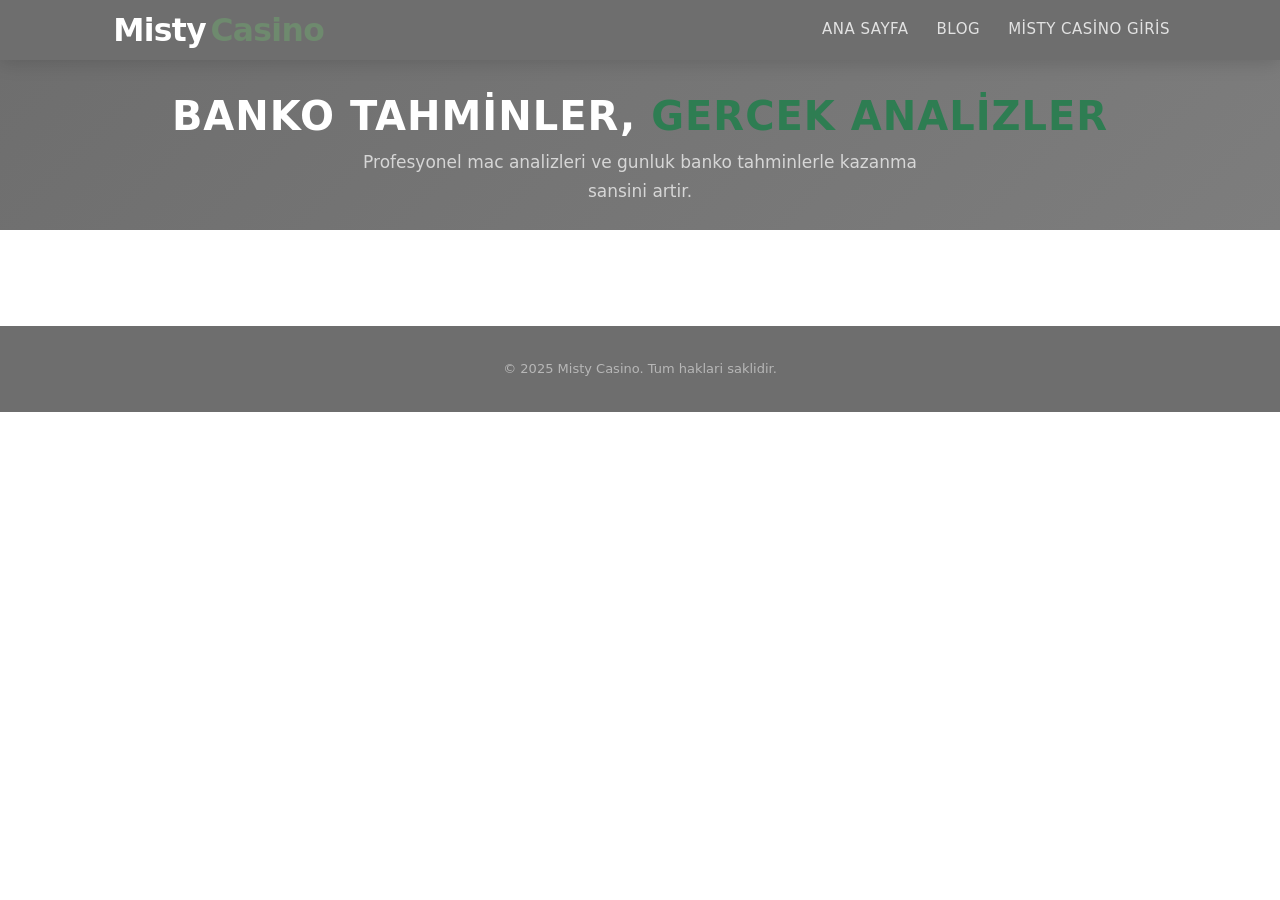
==== index.html @ 9f0960e3 "Misty Casino blog sitesi - ilk kurulum - BankoBet altyapisindan kopyalandi - Marka: Misty Casino (gr" ====
<!DOCTYPE html>
<html lang="tr">
<head>
  <meta charset="UTF-8">
  <meta name="viewport" content="width=device-width,initial-scale=1">
  <title id="page-title">Misty Casino</title>
  <meta name="description" id="meta-desc" content="">
  <meta name="keywords" id="meta-keys" content="">
  <meta name="robots" content="index, follow">
  <meta name="author" content="Misty Casino">
  <link rel="canonical" id="canonical" href="">
  <!-- Open Graph -->
  <meta property="og:title" id="og-title" content="">
  <meta property="og:description" id="og-desc" content="">
  <meta property="og:image" id="og-image" content="">
  <meta property="og:type" content="website">
  <meta property="og:url" id="og-url" content="">
  <meta property="og:locale" content="tr_TR">
  <meta property="og:site_name" content="Misty Casino">
  <!-- Twitter Card -->
  <meta name="twitter:card" content="summary_large_image">
  <meta name="twitter:title" id="tw-title" content="">
  <meta name="twitter:description" id="tw-desc" content="">
  <meta name="twitter:image" id="tw-image" content="">
  <!-- Schema.org Organization -->
  <script type="application/ld+json" id="schema-org">
  {
    "@context": "https://schema.org",
    "@type": "Organization",
    "name": "Misty Casino",
    "url": "",
    "logo": ""
  }
  </script>
  <!-- Schema.org Blog -->
  <script type="application/ld+json" id="schema-blog">
  {
    "@context": "https://schema.org",
    "@type": "Blog",
    "name": "Misty Casino Blog",
    "url": "",
    "description": "",
    "blogPost": []
  }
  </script>
  <link rel="stylesheet" href="css/style.css">
</head>
<body>

  <header class="header">
    <div class="wrap">
      <a href="/"><img src="uploads/logo.svg" alt="Misty Casino" class="logo"></a>
      <nav class="nav">
        <a href="/">Ana Sayfa</a>
        <a href="blog.html">Blog</a>
        <a href="giris.html">Misty Casino Giris</a>
      </nav>
    </div>
  </header>

  <section class="hero" id="hero">
    <h1 id="hero-title">Banko Tahminler, <span class="hero-accent">Gercek Analizler</span></h1>
    <p id="hero-desc">Profesyonel mac analizleri ve gunluk banko tahminlerle kazanma sansini artir.</p>
  </section>

  <section class="section">
    <div class="wrap">
      <div class="featured-single" id="home-content"></div>
      <div class="empty" id="empty-state" style="display:none">
        <div class="empty-icon"><svg width="48" height="48" viewBox="0 0 24 24" fill="none" stroke="#7f8c8d" stroke-width="1.5"><path d="M14 2H6a2 2 0 0 0-2 2v16a2 2 0 0 0 2 2h12a2 2 0 0 0 2-2V8z"/><polyline points="14 2 14 8 20 8"/><line x1="16" y1="13" x2="8" y2="13"/><line x1="16" y1="17" x2="8" y2="17"/></svg></div>
        <p>Henuz icerik eklenmedi.</p>
      </div>
    </div>
  </section>

  <footer class="footer" id="footer">
    <p>&copy; 2025 Misty Casino. Tum haklari saklidir.</p>
  </footer>

  <script src="js/app.js"></script>
</body>
</html>
---- css/style.css ----
*{margin:0;padding:0;box-sizing:border-box}
:root{
  --navy:#6E6E6E;
  --navy-light:#7D7D7D;
  --green:#2E7D52;
  --green-dark:#236B43;
  --white:#ffffff;
  --gray:#f4f6f8;
  --text:#2c3e50;
  --text-light:#7f8c8d;
  --border:#e2e8f0;
  --radius:12px;
  --shadow:0 2px 12px rgba(27,40,56,0.08);
  --font-heading:system-ui,'Segoe UI',Roboto,Helvetica,Arial,sans-serif;
  --font-body:system-ui,'Segoe UI',Roboto,Helvetica,Arial,sans-serif;
}
body{font-family:var(--font-body);color:var(--text);line-height:1.7;background:var(--white)}
a{text-decoration:none;color:inherit}
img{max-width:100%;height:auto;display:block}

/* HEADER */
.header{background:var(--navy);padding:0;position:sticky;top:0;z-index:100;box-shadow:0 2px 20px rgba(0,0,0,0.15);height:60px}
.header .wrap{display:flex;align-items:center;justify-content:space-between;max-width:1100px;margin:0 auto;padding:0 20px;height:60px}
.logo{height:60px;padding:8px 0;mix-blend-mode:lighten;filter:brightness(1.1)}
.nav{display:flex;gap:28px;align-items:center}
.nav a{color:rgba(255,255,255,0.8);font-family:var(--font-heading);font-size:15px;font-weight:500;text-transform:uppercase;letter-spacing:0.5px;transition:color .2s}
.nav a:hover{color:var(--green)}

/* HERO */
.hero{background:linear-gradient(135deg,var(--navy) 0%,var(--navy-light) 100%);padding:32px 20px 24px;text-align:center}
.hero h1{font-family:var(--font-heading);color:var(--white);font-size:clamp(24px,4vw,40px);font-weight:700;margin-bottom:8px;line-height:1.2;text-transform:uppercase;letter-spacing:1px}
.hero p{color:rgba(255,255,255,0.7);font-size:clamp(14px,2vw,17px);max-width:560px;margin:0 auto}
.hero-accent{color:var(--green)}

/* CONTENT */
.wrap{max-width:1100px;margin:0 auto;padding:0 20px}
.section{padding:48px 0}
.section-title{font-family:var(--font-heading);font-size:26px;font-weight:600;margin-bottom:32px;color:var(--navy);text-transform:uppercase;letter-spacing:0.5px}

/* PAGE TITLE BAR */
.page-title-bar{background:var(--gray);padding:24px 0}
.page-title-bar h1{font-family:var(--font-heading);font-size:28px;font-weight:700;color:var(--navy);text-transform:uppercase;letter-spacing:0.5px}

/* SINGLE FEATURED CONTENT */
.featured-single{max-width:800px;margin:0 auto}
.featured-single .card{border:none;box-shadow:none}
.featured-single .card-img{height:auto;max-height:400px}
.featured-single .card-body{padding:24px 0}
.featured-single .card-title{font-size:22px;margin-bottom:12px}
.featured-single .card-excerpt{font-size:15px;line-height:1.7}

/* BLOG GRID */
.blog-grid{display:grid;grid-template-columns:repeat(auto-fill,minmax(320px,1fr));gap:28px}
.card{background:var(--white);border-radius:var(--radius);overflow:hidden;box-shadow:var(--shadow);transition:transform .2s,box-shadow .2s;border:1px solid var(--border)}
.card:hover{transform:translateY(-4px);box-shadow:0 8px 30px rgba(27,40,56,0.12)}
.card-img{width:100%;height:200px;object-fit:cover;background:var(--gray)}
.card-body{padding:20px}
.card-cat{display:inline-block;background:rgba(76,176,80,0.1);color:var(--green-dark);font-size:12px;font-weight:600;padding:4px 10px;border-radius:20px;margin-bottom:10px}
.card-title{font-family:var(--font-heading);font-size:18px;font-weight:600;line-height:1.4;margin-bottom:8px;color:var(--navy)}
.card-excerpt{font-size:14px;color:var(--text-light);line-height:1.6;margin-bottom:12px}
.card-date,.card-read{font-size:12px;color:var(--text-light)}

/* BREADCRUMB */
.breadcrumb{background:var(--gray);padding:10px 0;font-size:13px;color:var(--text-light)}
.breadcrumb a{color:var(--text-light);text-decoration:none}
.breadcrumb a:hover{color:var(--green)}
.breadcrumb span{margin:0 6px}

/* POST PAGE */
.post-header{background:linear-gradient(135deg,var(--navy),var(--navy-light));padding:60px 20px;text-align:center}
.post-header h1{font-family:var(--font-heading);color:var(--white);font-size:clamp(26px,4vw,42px);font-weight:700;max-width:800px;margin:0 auto 12px;text-transform:uppercase;letter-spacing:0.5px}
.post-meta{color:rgba(255,255,255,0.6);font-size:14px}
.post-featured{max-width:800px;margin:-40px auto 0;border-radius:var(--radius);overflow:hidden;box-shadow:0 8px 40px rgba(0,0,0,0.15)}
.post-featured img{width:100%;height:auto}
.post-content{max-width:720px;margin:40px auto;padding:0 20px;font-size:17px;line-height:1.9}
.post-content h2{font-family:var(--font-heading);font-size:24px;font-weight:600;margin:36px 0 16px;color:var(--navy)}
.post-content h3{font-family:var(--font-heading);font-size:20px;font-weight:600;margin:28px 0 12px;color:var(--navy)}
.post-content p{margin-bottom:20px}
.post-content img{border-radius:8px;margin:24px 0}
.post-content ul,.post-content ol{margin:0 0 20px 24px}
.post-content blockquote{border-left:4px solid var(--green);padding:16px 20px;margin:24px 0;background:var(--gray);border-radius:0 8px 8px 0;font-style:italic}

/* FOOTER */
.footer{background:var(--navy);color:rgba(255,255,255,0.5);text-align:center;padding:32px 20px;font-size:13px}
.footer a{color:var(--green)}

/* EMPTY STATE */
.empty{text-align:center;padding:80px 20px;color:var(--text-light)}
.empty-icon{font-size:48px;margin-bottom:16px}

/* MOBILE */
@media(max-width:640px){
  .blog-grid{grid-template-columns:1fr}
  .hero{padding:24px 20px 18px}
  .nav{gap:14px}
  .nav a{font-size:12px}
  .page-title-bar h1{font-size:22px}
}
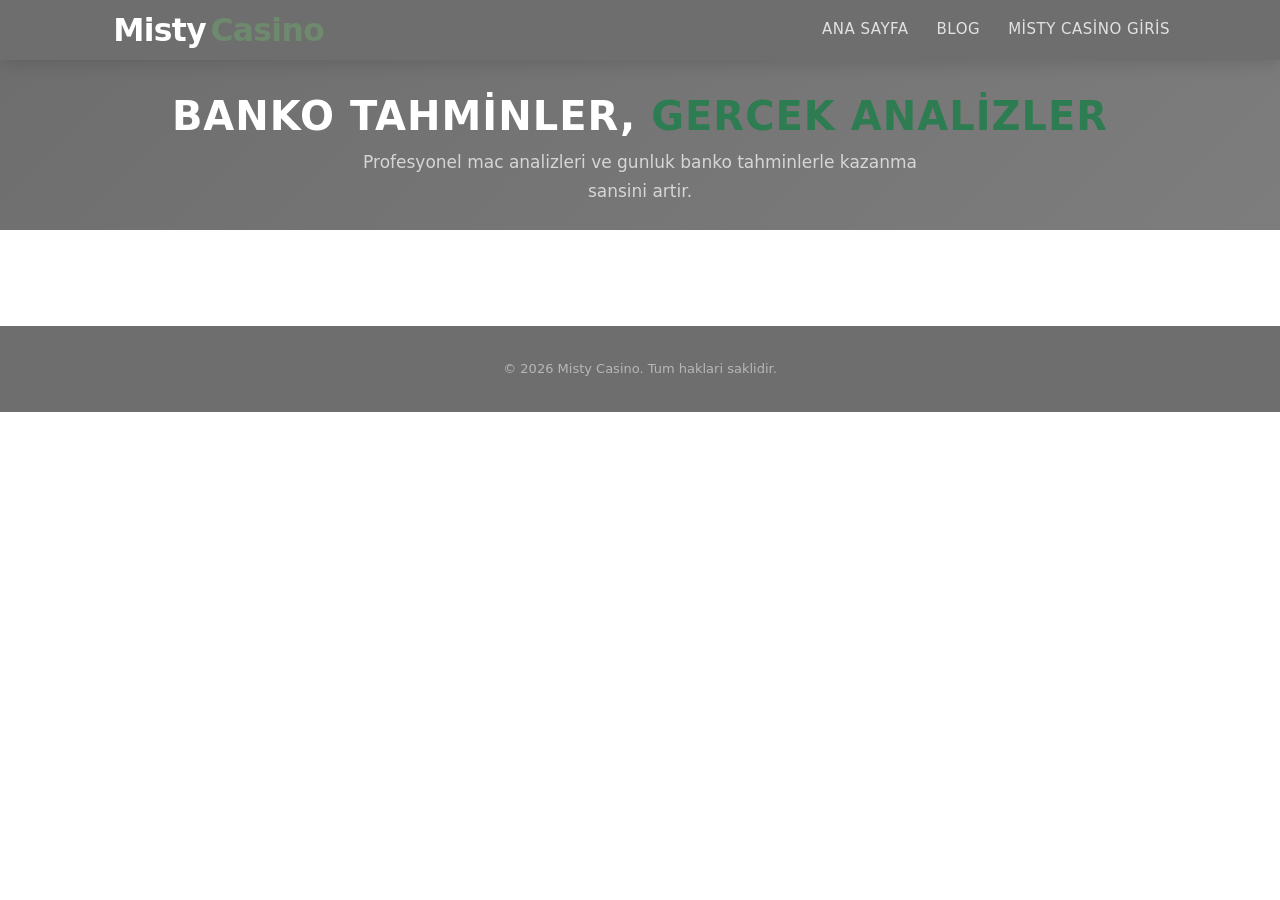
==== commit 95fd7467: "Footer 2025 -> 2026 guncellendi Co-Authored-By: Claude Opus 4.6 <noreply@anthropic.com>" ====
--- a/index.html
+++ b/index.html
@@ -74,7 +74,7 @@
   </section>
 
   <footer class="footer" id="footer">
-    <p>&copy; 2025 Misty Casino. Tum haklari saklidir.</p>
+    <p>&copy; 2026 Misty Casino. Tum haklari saklidir.</p>
   </footer>
 
   <script src="js/app.js"></script>
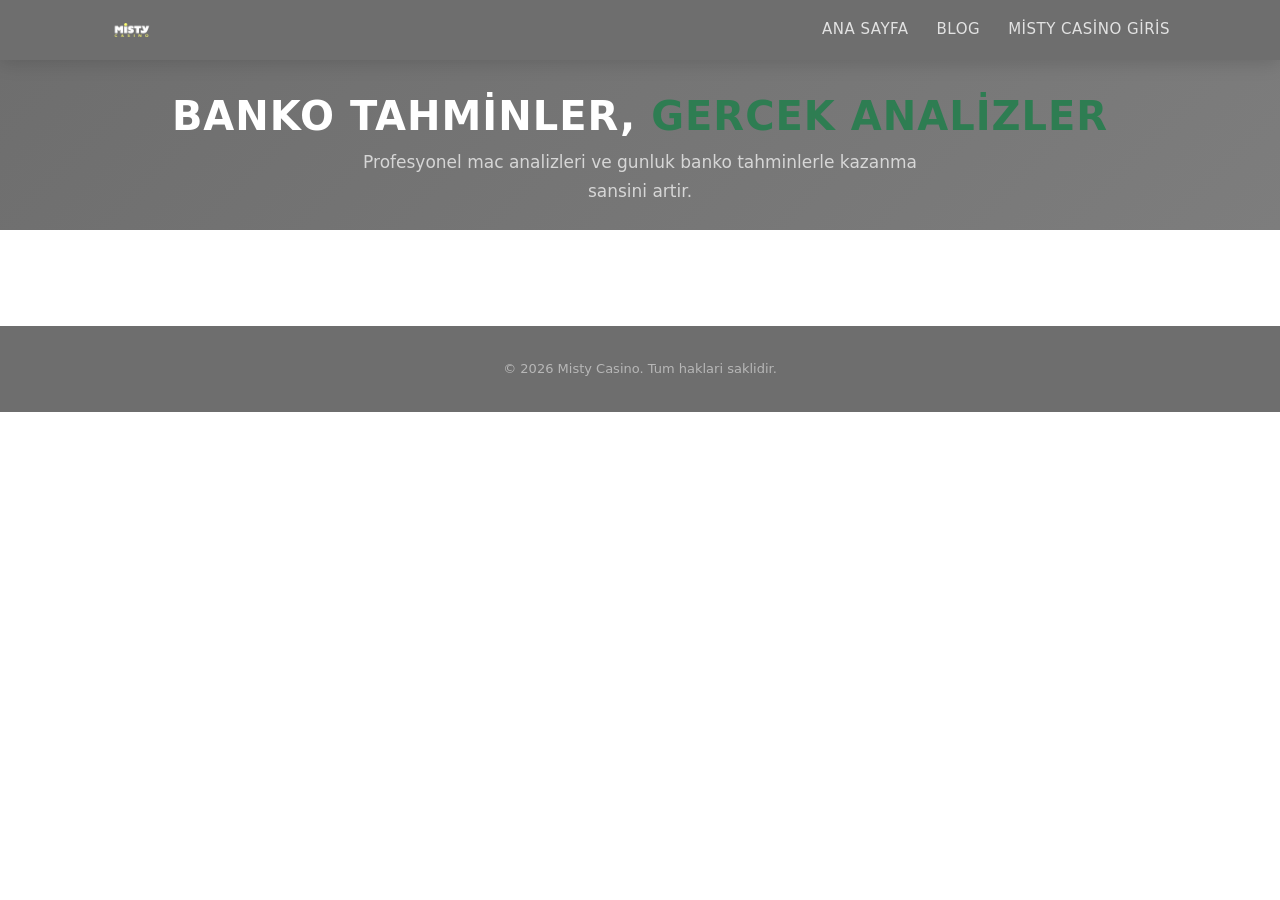
==== commit 5cfb1b51: "Logo SVG → PNG güncelleme ve yeni logo eklendi - Tüm logo.svg referansları logo.png olarak güncellen" ====
--- a/index.html
+++ b/index.html
@@ -49,7 +49,7 @@
 
   <header class="header">
     <div class="wrap">
-      <a href="/"><img src="uploads/logo.svg" alt="Misty Casino" class="logo"></a>
+      <a href="/"><img src="uploads/logo.png" alt="Misty Casino" class="logo"></a>
       <nav class="nav">
         <a href="/">Ana Sayfa</a>
         <a href="blog.html">Blog</a>
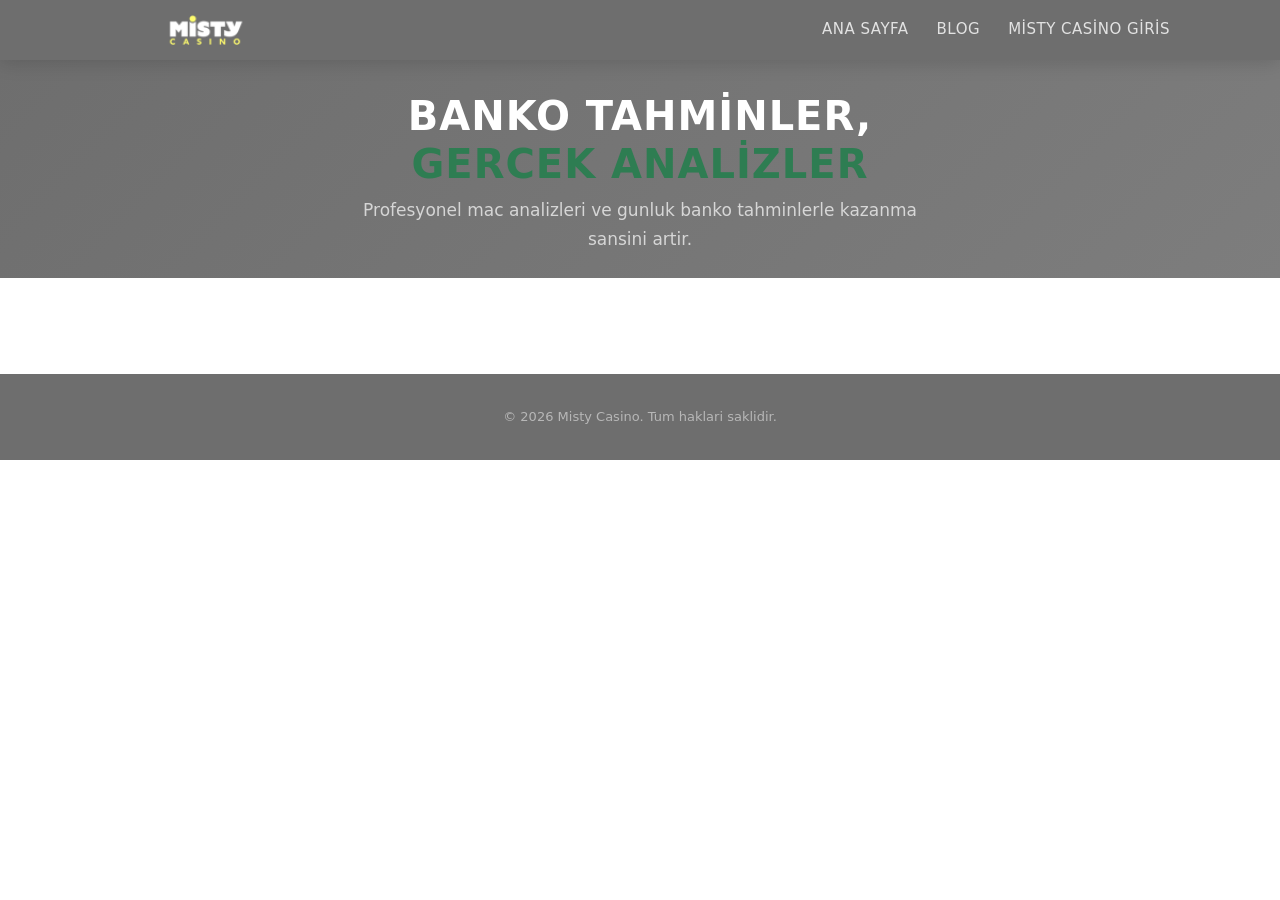
==== commit 181f77d5: "Hero başlığı p etiketi, içerik başlığı h1 etiketi yapıldı Co-Authored-By: Claude Opus 4.6 <noreply@a" ====
--- a/index.html
+++ b/index.html
@@ -59,7 +59,7 @@
   </header>
 
   <section class="hero" id="hero">
-    <h1 id="hero-title">Banko Tahminler, <span class="hero-accent">Gercek Analizler</span></h1>
+    <p id="hero-title">Banko Tahminler, <span class="hero-accent">Gercek Analizler</span></p>
     <p id="hero-desc">Profesyonel mac analizleri ve gunluk banko tahminlerle kazanma sansini artir.</p>
   </section>
 
--- a/css/style.css
+++ b/css/style.css
@@ -21,14 +21,14 @@
 /* HEADER */
 .header{background:var(--navy);padding:0;position:sticky;top:0;z-index:100;box-shadow:0 2px 20px rgba(0,0,0,0.15);height:60px}
 .header .wrap{display:flex;align-items:center;justify-content:space-between;max-width:1100px;margin:0 auto;padding:0 20px;height:60px}
-.logo{height:60px;padding:8px 0;mix-blend-mode:lighten;filter:brightness(1.1)}
+.logo{height:64px;padding:0;mix-blend-mode:lighten;filter:brightness(1.1);width:auto}
 .nav{display:flex;gap:28px;align-items:center}
 .nav a{color:rgba(255,255,255,0.8);font-family:var(--font-heading);font-size:15px;font-weight:500;text-transform:uppercase;letter-spacing:0.5px;transition:color .2s}
 .nav a:hover{color:var(--green)}
 
 /* HERO */
 .hero{background:linear-gradient(135deg,var(--navy) 0%,var(--navy-light) 100%);padding:32px 20px 24px;text-align:center}
-.hero h1{font-family:var(--font-heading);color:var(--white);font-size:clamp(24px,4vw,40px);font-weight:700;margin-bottom:8px;line-height:1.2;text-transform:uppercase;letter-spacing:1px}
+.hero #hero-title{font-family:var(--font-heading);color:var(--white);font-size:clamp(24px,4vw,40px);font-weight:700;margin-bottom:8px;line-height:1.2;text-transform:uppercase;letter-spacing:1px}
 .hero p{color:rgba(255,255,255,0.7);font-size:clamp(14px,2vw,17px);max-width:560px;margin:0 auto}
 .hero-accent{color:var(--green)}
 
